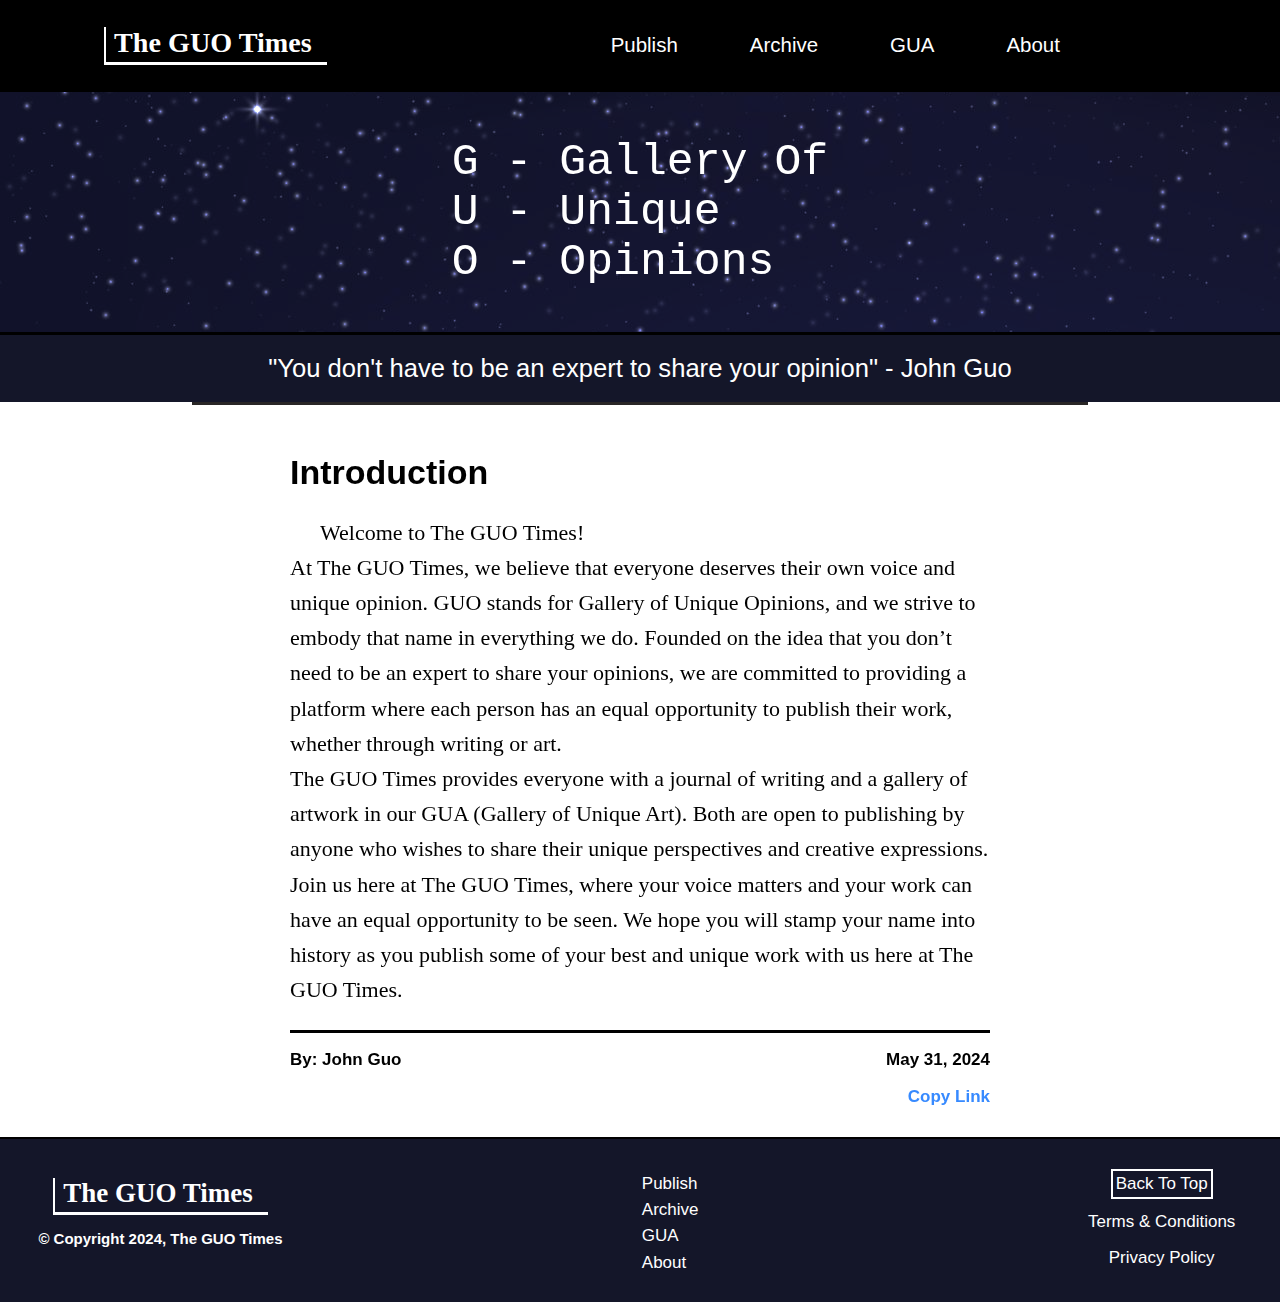
==== index.html @ 5565a466 "Setup" ====
<!DOCTYPE html>
<html lang="en">
  <head>
      <meta charset="UTF-8">
      <meta name="viewport" content="width=device-width, initial-scale=1.0">
      <title>The GUO Times</title>
      <meta name="keywords" content="The GUO Times, John Guo, Guo, Guo Times, Gallery of Unique Opinions, unique opinions, 
      diverse perspectives, digital journal, digital publication, blog, online blog, opinions blog, sharing opinions">
      <meta name="description" content="Welcome to The GUO Times, The Gallery of Unique Opinions. 
      We believe everyone has a unique voice worth hearing. You don't need to be an expert to share 
      your opinions with us. We encourage writers from all walks of life to publish their thoughts 
      and insights, creating a rich and inclusive community of unique voices.">
      <link rel="stylesheet" href="index.css">
      <link rel="stylesheet" href="navbar.css">
      <link rel="icon" href="images_folder/guotimeslogo.jpg">
      <link rel="preconnect" href="https://fonts.googleapis.com">
      <link rel="preconnect" href="https://fonts.gstatic.com" crossorigin>
  </head>
  <body>
      <div id="navbar">
        <ul class="navbar-tabs">
          <li id="navbar-title">
            <a id="logo-title" href="index.html">The GUO Times</a>
          </li>
          <li class="navbar-tabs">
            <a id="publish" href="publish.html">Publish</a>
          </li>
          <li class="navbar-tabs">
            <a id="archive" href="archive.html">Archive</a>
          </li>
          <li class="navbar-tabs">
            <a id="GUA" href="GUA.html">GUA</a>
          </li>
          <li class="navbar-tabs">
            <a id="about" href="about.html">About</a>
          </li>
        </ul>
        <div class="navbar-menu-button-containter">
          <div class="navbar-menu-button-bars-containter" onclick="toggleMenu(this)">
            <div class="navbar-menu-button-bar1"></div>
            <div class="navbar-menu-button-bar2"></div>
            <div class="navbar-menu-button-bar3"></div>
          </div>
        </div>
      </div>


      <div class="mobile-nav" id="mobile-nav">
        <ul class="mobile-navbar-tabs" id="mobile-navbar-tabs-list">
          <li class="mobile-navbar-tabs">
            <a id="publish" href="publish.html">Publish</a>
          </li>
          <li class="mobile-navbar-tabs">
            <a id="archive" href="archive.html">Archive</a>
          </li>
          <li class="mobile-navbar-tabs">
            <a id="GUA" href="GUA.html">GUA</a>
          </li>
          <li class="mobile-navbar-tabs">
            <a id="about" href="about.html">About</a>
          </li>
          <li class="mobile-navbar-tabs" id="mobile-navbar-tabs-blank"></li>
        </ul>
      </div>

      <div id="home-page-summary">
        <ul class="home-page-summary">
          <li>G - Gallery Of</li>
          <li>U - Unique</li>
          <li>O - Opinions</li>
        </ul>
      </div>
      <div id="home-page-intro">
        <p id="home-page-motto">"You don't have to be an expert to share your opinion" - John Guo</p>
      </div>

      <div id="main-page">

        <div class="post-container">
          <div class="post">
            <h1 class="post-header" id="introduction">Introduction</h1>
            <p class="post-content">
              Welcome to The GUO Times! <br>
              At The GUO Times, we believe that everyone deserves their own voice and unique opinion. GUO stands for 
              Gallery of Unique Opinions, and we strive to embody that name in everything we do. Founded on the idea 
              that you don’t need to be an expert to share your opinions, we are committed to providing a platform where 
              each person has an equal opportunity to publish their work, whether through writing or art. <br>
              The GUO Times provides everyone with a journal of writing and a gallery of artwork in our GUA (Gallery of 
              Unique Art). Both are open to publishing by anyone who wishes to share their unique perspectives and 
              creative expressions. <br>
              Join us here at The GUO Times, where your voice matters and your work can have an equal opportunity to be 
              seen. We hope you will stamp your name into history as you publish some of your best and unique work with 
              us here at The GUO Times.
            </p>
          </div>
          <div class="post-footer">
            <p class="post-author">By: John Guo</p>
            <p class="post-date">May 31, 2024</p>
          </div>
          <div class="post-share">
            <a class="post-share" data-clipboard-text="#essay-for-internship1">Copy Link</a>
          </div>
        </div>


      </div>
      <div class="footer">
        <div id="footer-copyright">
          <a id="footer-logo-title" href="index.html">The GUO Times</a>
          <p id="copyright-notice">© Copyright 2024, The GUO Times</p>
        </div>
        <div id="footer-links">
          <ul class="footer-tabs">
            <li class="footer-tabs">
              <a id="footer-publish" href="publish.html">Publish</a>
            </li>
            <li class="footer-tabs">
              <a id="footer-archive" href="archive.html">Archive</a>
            </li>
            <li class="footer-tabs">
              <a id="footer-GUA" href="GUA.html">GUA</a>
            </li>
            <li class="footer-tabs">
              <a id="footer-about" href="about.html">About</a>
            </li>
          </ul>
        </div>
        <div id="footer-back">
          <a id="back-top" href="./">Back To Top</a>
          <a id="footer-link-to-terms" href="/about.html#terms-and-conditions">Terms & Conditions</a>
          <a id="footer-link-to-privacy" href="/about.html#privacy-policy">Privacy Policy</a>
        </div>
      </div>
    
      <script>
        function toggleMenu(x) {
        x.classList.toggle("animate");
        }
        var navbarMenuButton = document.getElementsByClassName("navbar-menu-button-bars-containter");
        var x;
        for (x = 0; x < navbarMenuButton.length; x++) {
          navbarMenuButton[x].addEventListener("click", function() {
            this.classList.toggle("active");
            let menuCollapsible = document.getElementById("mobile-nav");
            if (menuCollapsible.style.opacity === "1") {
              menuCollapsible.style.transitionDuration=".3s";
              menuCollapsible.style.opacity = 0;
              document.getElementById("mobile-navbar-tabs-list").style.display = "none";
              document.getElementById("navbar").style.position = "relative";
              document.getElementById("home-page-summary").style.transitionDuration=".3s";
              document.getElementById("home-page-summary").style.filter = "blur(0px)";
              document.getElementById("home-page-intro").style.transitionDuration=".3s";
              document.getElementById("home-page-intro").style.filter = "blur(0px)";
              document.getElementById("main-page").style.transitionDuration=".3s";
              document.getElementById("main-page").style.filter = "blur(0px)";
            } else {
              menuCollapsible.style.transitionDuration=".3s";
              menuCollapsible.style.display = "inline";
              document.getElementById("mobile-navbar-tabs-list").style.display = "block";
              menuCollapsible.style.opacity = 1;
              document.getElementById("navbar").style.position = "sticky";
              document.getElementById("home-page-summary").style.transitionDuration=".3s";
              document.getElementById("home-page-summary").style.filter = "blur(1px)";
              document.getElementById("home-page-intro").style.transitionDuration=".3s";
              document.getElementById("home-page-intro").style.filter = "blur(1px)";
              document.getElementById("main-page").style.transitionDuration=".3s";
              document.getElementById("main-page").style.filter = "blur(1px)";
            }
          });
        }
      </script>
  </body>
</html>
---- index.css ----
html { width:100%; height:100%; margin:0px; }
body { width:100%; height:100%; margin:0px; }

html {
    background-color: rgb(255, 255, 255);
}

body {
  height: fit-content;
}

ul.home-page-summary {
  color: white;
  font-family: monospace;
  font-size: 3.5vw;
  list-style-type: none;
  margin-bottom: 0px;
  margin-top: 0px;
  user-select: none;
  padding-left: 0px;
}

#home-page-summary {
  display: flex;
  filter: blur(0px);
  background-image: url(images_folder/starry_sky.jpg);
  background-attachment: fixed;
  background-color: rgba(20, 22, 41, .6);
  background-blend-mode: color-dodge;
  background-repeat: repeat;
  padding-top: 5vh;
  padding-bottom: 5vh;
  padding-left: 20%;
  padding-right: 20%;
  justify-content: center;
  overflow: hidden;
  position: relative;
  z-index: 0;
}

#home-page-intro {
  display: flex;
  background-color: rgb(20, 22, 41);
  border-top: 3px solid black;
  height: 2vw;
  width: 100%;
  padding-top: 1.6vw;
  padding-bottom: 1.6vw;
  justify-content: center;
  align-items: center;
}

#home-page-motto {
  color: white;
  text-align: center;
  font-size: 2vw;
  font-family: 'Lucida Sans', 'Lucida Sans Regular', 'Lucida Grande', 'Lucida Sans Unicode', Geneva, Verdana, sans-serif;
  font-weight: 400;
  padding-left: 5%;
  padding-right: 5%;
}

#main-page {
  filter: blur(0px);
  margin-left: 15%;
  margin-right: 15%;
  border-top: 3px solid rgb(41, 38, 38);
  height: fit-content;
  min-height: 100%;
}

div.post-container {
  display: grid;
  max-width: 700px;
  margin-left: auto;
  margin-right: auto;
}

div.post {
  padding-top: 2vw;
  border-bottom: 3px solid black;
}

h1.post-header {
  font-size: 34px;
  font-weight: 800;
  font-family: sans-serif;
}

p.post-content {
  text-indent: 30px;
  font-family: "PT Serif", serif;
  font-size: 22px;
  line-height: 160%;
}

div.post-footer {
  display: inline-flex;
  font-family: sans-serif;
  font-weight: 600;
  font-size: 17px;
}

p.post-author {
  margin-right: auto;
}

div.post-share {
  display: flex;
}

a.post-share {
  font-family: sans-serif;
  font-size: 17px;
  font-weight: 600;
  text-decoration: none;
  cursor: pointer;
  color: rgb(55, 138, 255);
  margin-left: auto;
  margin-top: 0px;
}

a.post-share:hover {
  text-decoration: underline;
}

a.post-share:active {
  transition: opacity 100ms;
  opacity: .8;
}

@media screen and (max-width: 970px) {
  #home-page-summary {
    background-attachment: fixed;
    background-size: 175%;
  }
}

@media screen and (max-width: 670px) {
  h1.post-header {
    font-size: 5.5vw;
  }

  p.post-content {
    font-size: 3.6vw;
  }

  div.post-footer {
    font-size: 3vw;
  }

  a.post-share {
    font-size: 3vw;
  }

  #main-page {
    margin-left: 7%;
    margin-right: 7%;
  }
}
---- navbar.css ----
#navbar {
  background-color: black;
  display: flex;
  flex-direction: row;
  align-items: center;
  padding-left: 5%;
  padding-right: 5%;
  padding-top: 3vh;
  padding-bottom: 3vh;
}

#navbar-title {
  margin-right: 25%;
  display: inline-flex;
}

ul.navbar-tabs {
  list-style: none;
  width: 100%;
  margin-bottom: 0px;
  margin-top: 0px;
  user-select: none;
}

li.navbar-tabs {
  display: inline-flex;
  user-select: none;
}

#logo-title {
  color: white;
  font-style: bold;
  font-family: Cambria, Cochin, Georgia, Times, 'Times New Roman', serif;
  cursor: pointer;
  opacity: 1;
  text-align: center;
  font-size: 2.2vw;
  font-weight: 600;
  text-decoration: none;
  transition: opacity 100ms;
  user-select: none;
  padding-bottom: 3px;
  padding-left: 8px;
  padding-right: 15px;
  border-bottom: 3px solid white;
  border-left: 2.4px solid white;
}

#logo-title:hover {
  opacity: .95;
  transition: opacity 100ms;
}

#logo-title:active {
  opacity: .8;
  transition: opacity 100ms;
}

#publish {
  text-decoration: none;
  color: white;
  font-family: Verdana, Geneva, Tahoma, sans-serif;
  font-size: 1.6vw;
  cursor: pointer;
  opacity: 1;
  text-align: center;
  text-decoration: none;
  transition: opacity 100ms;
  user-select: none;
  padding-bottom: 3px;
  padding-left: 2px;
  padding-right: 2px;
  margin-bottom: 0px;
  margin-top: 0px;
  margin-right: 5vw;
  border-radius: 6px;
}

#publish:hover {
  opacity: .95;
  border-bottom: 3px solid white;
  transition: opacity 100ms;
  transition: border-bottom 100ms;
}

#publish:active {
  opacity: .8;
  transition: opacity 100ms;
}

#archive {
  text-decoration: none;
  color: white;
  font-family: Verdana, Geneva, Tahoma, sans-serif;
  font-size: 1.6vw;
  cursor: pointer;
  opacity: 1;
  text-align: center;
  text-decoration: none;
  transition: opacity 100ms;
  user-select: none;
  padding-bottom: 3px;
  padding-left: 2px;
  padding-right: 2px;
  margin-bottom: 0px;
  margin-top: 0px;
  margin-right: 5vw;
  border-radius: 6px;
}

#archive:hover {
  opacity: .95;
  border-bottom: 3px solid white;
  transition: opacity 100ms;
  transition: border-bottom 100ms;
}

#archive:active {
  opacity: .8;
  transition: opacity 100ms;
}

#GUA {
  text-decoration: none;
  color: white;
  font-family: Verdana, Geneva, Tahoma, sans-serif;
  font-size: 1.6vw;
  cursor: pointer;
  opacity: 1;
  text-align: center;
  text-decoration: none;
  transition: opacity 100ms;
  user-select: none;
  padding-bottom: 3px;
  padding-left: 2px;
  padding-right: 2px;
  margin-bottom: 0px;
  margin-top: 0px;
  margin-right: 5vw;
  border-radius: 6px;
}

#GUA:hover {
  opacity: .95;
  border-bottom: 3px solid white;
  transition: opacity 100ms;
  transition: border-bottom 100ms;
}

#GUA:active {
  opacity: .8;
  transition: opacity 100ms;
}

#about {
  text-decoration: none;
  color: white;
  font-family: Verdana, Geneva, Tahoma, sans-serif;
  font-size: 1.6vw;
  cursor: pointer;
  opacity: 1;
  text-align: center;
  text-decoration: none;
  transition: opacity 100ms;
  user-select: none;
  padding-bottom: 3px;
  padding-left: 2px;
  padding-right: 2px;
  margin-bottom: 0px;
  margin-top: 0px;
  border-radius: 6px;
}

#about:hover {
  opacity: .95;
  border-bottom: 3px solid white;
  transition: opacity 100ms;
  transition: border-bottom 100ms;
}

#about:active {
  opacity: .8;
  transition: opacity 100ms;
}

#mobile-nav {
  display: inline;
  opacity: 0;
  position: relative;
  z-index: 1;
  height: 100%;
}

ul.mobile-navbar-tabs {
  display: none;
  position: fixed;
  padding-left: 0px;
  margin-top: 0px;
  margin-bottom: 0px;
  width: 30%;
  height: 100%;
}

li.mobile-navbar-tabs {
  display: flex;
  height: fit-content;
  width: 100%;
  background-color: rgb(20, 22, 41);
  list-style-type: none;
  padding-top: 1.5vw;
  padding-bottom: 1.5vw;
  padding-left: 15px;
  padding-right: 15px;
  border-bottom: 2px solid black;
  border-left: 2px solid black;
  border-right: 2px solid black;
  align-items: center;
}

#mobile-navbar-tabs-blank {
  height: 100%;
  border-bottom: none;
}

div.navbar-menu-button-containter {
  display: none;
  justify-content: center;
  align-items: center;
  text-align: center;
}

.navbar-menu-button-bars-containter {
  display: block;
  cursor: pointer;
  padding: 0px;
  transition: opacity 100ms;
  transition: box-shadow 200ms;
}

.navbar-menu-button-bars-containter:hover {
  opacity: .75;
}

.navbar-menu-button-bars-containter:active {
  opacity: .55;
}

.navbar-menu-button-bar1, .navbar-menu-button-bar2, .navbar-menu-button-bar3 {
  width: 25px;
  height: 3.3px;
  background-color: #ffffff;
  margin: 6px 0;
  transition: 0.4s;
  user-select: none;
  cursor: pointer;
}

/* Rotate first bar */
.animate .navbar-menu-button-bar1 {
  -webkit-transform: rotate(-45deg) translate(-8px, 7px) ;
  transform: rotate(-45deg) translate(-8px, 7px) ;
}

/* Fade out the second bar */
.animate .navbar-menu-button-bar2 {
  opacity: 0;
}

/* Rotate last bar */
.animate .navbar-menu-button-bar3 {
  -webkit-transform: rotate(45deg) translate(-4px, -7px) ;
  transform: rotate(45deg) translate(-4px, -7px) ;
}

div.footer {
  background-color: rgb(20, 22, 41);
  height: 10vw;
  padding-left: 3%;
  padding-right: 3%;
  padding-top: 1%;
  padding-bottom: 1%;
  display: flex;
  margin-top: 30px;
  border-top: 2px solid black;
  margin-bottom: 0px;
  height: fit-content;
}

#footer-copyright {
  display: flex;
  flex-direction: column;
  align-items: center;
  justify-content: center;
}

#copyright-notice {
  color: white;
  height: fit-content;
  font-family: sans-serif;
  font-size: 15px;
  font-weight: 600;
}

#footer-links {
  display: flex;
  flex: 5;
  flex-direction: column;
  align-items: center;
  justify-content: center;
}

ul.footer-tabs {
  list-style: none;
}

#footer-logo-title {
  color: white;
  font-style: bold;
  font-family: Cambria, Cochin, Georgia, Times, 'Times New Roman', serif;
  cursor: pointer;
  opacity: 1;
  text-align: center;
  font-size: 27px;
  font-weight: 600;
  text-decoration: none;
  transition: opacity 100ms;
  user-select: none;
  padding-bottom: 3px;
  padding-left: 8px;
  padding-right: 15px;
  border-bottom: 3px solid white;
  border-left: 2.4px solid white;
}

#footer-logo-title:hover {
  opacity: .95;
  transition: opacity 100ms;
}

#footer-logo-title:active {
  opacity: .8;
  transition: opacity 100ms;
}

li.footer-tabs {
  margin-top: .5vw;
}

#footer-publish {
  text-decoration: none;
  color: white;
  font-family: 'Lucida Sans', 'Lucida Sans Regular', 'Lucida Grande', 'Lucida Sans Unicode', Geneva, Verdana, sans-serif;
  font-size: 17px;
  cursor: pointer;
  opacity: 1;
  text-align: center;
  text-decoration: none;
  transition: opacity 100ms;
  user-select: none;
  padding-bottom: 3px;
  padding-left: 2px;
  padding-right: 2px;
  margin-bottom: 0px;
  margin-top: 1vw;
  margin-right: 5vw;
  border-radius: 6px;
}

#footer-publish:hover {
  opacity: .95;
  border-bottom: 3px solid white;
  transition: opacity 100ms;
  transition: border-bottom 100ms;
}

#footer-publish:active {
  opacity: .8;
  transition: opacity 100ms;
}

#footer-archive {
  text-decoration: none;
  color: white;
  font-family: 'Lucida Sans', 'Lucida Sans Regular', 'Lucida Grande', 'Lucida Sans Unicode', Geneva, Verdana, sans-serif;
  font-size: 17px;
  cursor: pointer;
  opacity: 1;
  text-align: center;
  text-decoration: none;
  transition: opacity 100ms;
  user-select: none;
  padding-bottom: 3px;
  padding-left: 2px;
  padding-right: 2px;
  margin-bottom: 0px;
  margin-top: 1vw;
  margin-right: 5vw;
  border-radius: 6px;
}

#footer-archive:hover {
  opacity: .95;
  border-bottom: 3px solid white;
  transition: opacity 100ms;
  transition: border-bottom 100ms;
}

#footer-archive:active {
  opacity: .8;
  transition: opacity 100ms;
}

#footer-GUA {
  text-decoration: none;
  color: white;
  font-family: 'Lucida Sans', 'Lucida Sans Regular', 'Lucida Grande', 'Lucida Sans Unicode', Geneva, Verdana, sans-serif;
  font-size: 17px;
  cursor: pointer;
  opacity: 1;
  text-align: center;
  text-decoration: none;
  transition: opacity 100ms;
  user-select: none;
  padding-bottom: 3px;
  padding-left: 2px;
  padding-right: 2px;
  margin-bottom: 0px;
  margin-top: 1vw;
  margin-right: 5vw;
  border-radius: 6px;
}

#footer-GUA:hover {
  opacity: .95;
  border-bottom: 3px solid white;
  transition: opacity 100ms;
  transition: border-bottom 100ms;
}

#footer-GUA:active {
  opacity: .8;
  transition: opacity 100ms;
}

#footer-about {
  text-decoration: none;
  color: white;
  font-family: 'Lucida Sans', 'Lucida Sans Regular', 'Lucida Grande', 'Lucida Sans Unicode', Geneva, Verdana, sans-serif;
  font-size: 17px;
  cursor: pointer;
  opacity: 1;
  text-align: center;
  text-decoration: none;
  transition: opacity 100ms;
  user-select: none;
  padding-bottom: 3px;
  padding-left: 2px;
  padding-right: 2px;
  margin-bottom: 0px;
  margin-top: 1vw;
  margin-right: 5vw;
  border-radius: 6px;
}

#footer-about:hover {
  opacity: .95;
  border-bottom: 3px solid white;
  transition: opacity 100ms;
  transition: border-bottom 100ms;
}

#footer-about:active {
  opacity: .8;
  transition: opacity 100ms;
}

#footer-back {
  display: flex;
  flex-direction: column;
  flex: 1;
  align-items: center;
  justify-content: center;
  
}

#back-top {
  text-decoration: none;
  color: white;
  font-family: 'Lucida Sans', 'Lucida Sans Regular', 'Lucida Grande', 'Lucida Sans Unicode', Geneva, Verdana, sans-serif;
  font-size: 17px;
  cursor: pointer;
  opacity: 1;
  text-align: center;
  text-decoration: none;
  transition: opacity 100ms;
  user-select: none;
  padding: 3px;
  border: 2px solid white;
}

#back-top:hover {
  background-color: white;
  color: black;
  border-color: 2px solid black;
  transition: border-color 100ms;
  transition: background-color 100ms;
}

#back-top:active {
  opacity: .8;
  transition: opacity 100ms;
}

#footer-link-to-terms {
  text-decoration: none;
  color: white;
  font-family: 'Lucida Sans', 'Lucida Sans Regular', 'Lucida Grande', 'Lucida Sans Unicode', Geneva, Verdana, sans-serif;
  font-size: 17px;
  cursor: pointer;
  opacity: 1;
  text-align: center;
  text-decoration: none;
  transition: opacity 100ms;
  user-select: none;
  padding-bottom: 3px;
  margin-bottom: 0px;
  margin-top: 1vw;
}

#footer-link-to-terms:hover {
  opacity: .95;
  text-decoration: underline;
  transition: opacity 100ms;
}

#footer-link-to-terms:active {
  opacity: .8;
  transition: opacity 100ms;
}

#footer-link-to-privacy {
  text-decoration: none;
  color: white;
  font-family: 'Lucida Sans', 'Lucida Sans Regular', 'Lucida Grande', 'Lucida Sans Unicode', Geneva, Verdana, sans-serif;
  font-size: 17px;
  cursor: pointer;
  opacity: 1;
  text-align: center;
  text-decoration: none;
  transition: opacity 100ms;
  user-select: none;
  padding-bottom: 3px;
  margin-bottom: 0px;
  margin-top: 1vw;
}

#footer-link-to-privacy:hover {
  opacity: .95;
  text-decoration: underline;
  transition: opacity 100ms;
}

#footer-link-to-privacy:active {
  opacity: .8;
  transition: opacity 100ms;
}



@media screen and (max-width: 670px) {
  #navbar {
    position: sticky;
    top: 0;
    z-index: 2;
  }

  ul.navbar-tabs {
    padding-left: 0px;
    display: grid;
  }

  #navbar-title {
    margin-right: 0px;
    padding-left: 15%;
    justify-self: center;
  }

  #logo-title {
    font-size: 4.5vw;
  }

  li.navbar-tabs {
    display: none;
  }

  div.navbar-menu-button-containter {
    display: flex;
  }

  #publish {
    font-size: 2.5vw;
  }

  #footer-publish {
    font-size: 2.5vw;
  }

  #archive {
    font-size: 2.5vw;
  }

  #footer-archive {
    font-size: 2.5vw;
  }

  #GUA {
    font-size: 2.5vw;
  }

  #footer-GUA {
    font-size: 2.5vw;
  }

  #about {
    font-size: 2.5vw;
  }

  #footer-about {
    font-size: 2.5vw;
  }

  #footer-logo-title {
    font-size: 3.6vw;
  }

  #copyright-notice {
    font-size: 2.3vw;
  }

  #back-top {
    font-size: 1.9vw;
  }
}
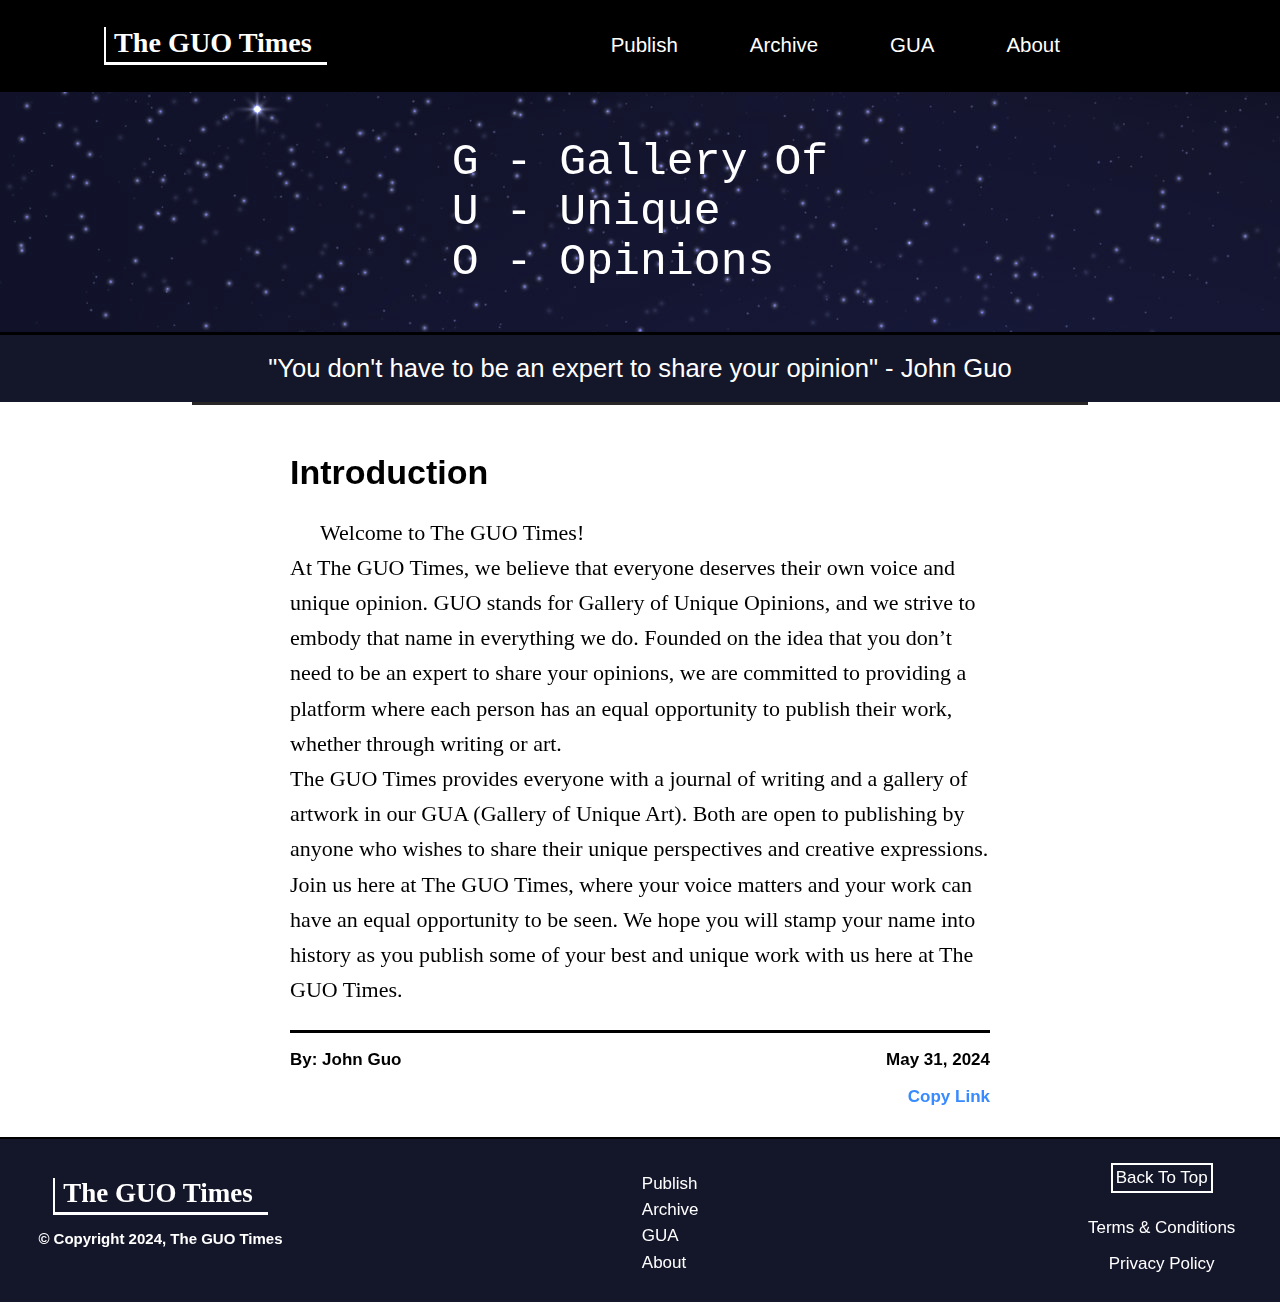
==== commit 84b86602: "Mobile user friendly updates" ====
--- a/index.html
+++ b/index.html
@@ -17,157 +17,161 @@
       <link rel="preconnect" href="https://fonts.gstatic.com" crossorigin>
   </head>
   <body>
-      <div id="navbar">
-        <ul class="navbar-tabs">
-          <li id="navbar-title">
-            <a id="logo-title" href="index.html">The GUO Times</a>
-          </li>
-          <li class="navbar-tabs">
-            <a id="publish" href="publish.html">Publish</a>
-          </li>
-          <li class="navbar-tabs">
-            <a id="archive" href="archive.html">Archive</a>
-          </li>
-          <li class="navbar-tabs">
-            <a id="GUA" href="GUA.html">GUA</a>
-          </li>
-          <li class="navbar-tabs">
-            <a id="about" href="about.html">About</a>
-          </li>
-        </ul>
-        <div class="navbar-menu-button-containter">
-          <div class="navbar-menu-button-bars-containter" onclick="toggleMenu(this)">
-            <div class="navbar-menu-button-bar1"></div>
-            <div class="navbar-menu-button-bar2"></div>
-            <div class="navbar-menu-button-bar3"></div>
-          </div>
+    <div id="navbar">
+      <ul class="navbar-tabs">
+        <li id="navbar-title">
+          <a id="logo-title" href="./">The GUO Times</a>
+        </li>
+        <li class="navbar-tabs">
+          <a id="publish" href="./publish">Publish</a>
+        </li>
+        <li class="navbar-tabs">
+          <a id="archive" href="./archive">Archive</a>
+        </li>
+        <li class="navbar-tabs">
+          <a id="GUA" href="./GUA">GUA</a>
+        </li>
+        <li class="navbar-tabs">
+          <a id="about" href="./about">About</a>
+        </li>
+      </ul>
+      <div class="navbar-menu-button-containter">
+        <div class="navbar-menu-button-bars-containter" onclick="toggleMenu(this)">
+          <div class="navbar-menu-button-bar1"></div>
+          <div class="navbar-menu-button-bar2"></div>
+          <div class="navbar-menu-button-bar3"></div>
+        </div>
+      </div>
+    </div>
+
+
+    <div class="mobile-nav" id="mobile-nav">
+      <ul class="mobile-navbar-tabs" id="mobile-navbar-tabs-list">
+        <li class="mobile-navbar-tabs">
+          <a id="publish" href="./publish">Publish</a>
+        </li>
+        <li class="mobile-navbar-tabs">
+          <a id="archive" href="./archive">Archive</a>
+        </li>
+        <li class="mobile-navbar-tabs">
+          <a id="GUA" href="./GUA">GUA</a>
+        </li>
+        <li class="mobile-navbar-tabs">
+          <a id="about" href="./about">About</a>
+        </li>
+        <li class="mobile-navbar-tabs" id="mobile-navbar-tabs-blank"></li>
+      </ul>
+    </div>
+
+    <div id="home-page-summary">
+      <ul class="home-page-summary">
+        <li>G - Gallery Of</li>
+        <li>U - Unique</li>
+        <li>O - Opinions</li>
+      </ul>
+    </div>
+    <div id="home-page-intro">
+      <p id="home-page-motto">"You don't have to be an expert to share your opinion" - John Guo</p>
+    </div>
+
+    <div id="main-page">
+
+      <div class="post-container">
+        <div class="post">
+          <h1 class="post-header" id="introduction">Introduction</h1>
+          <p class="post-content">
+            Welcome to The GUO Times! <br>
+            At The GUO Times, we believe that everyone deserves their own voice and unique opinion. GUO stands for 
+            Gallery of Unique Opinions, and we strive to embody that name in everything we do. Founded on the idea 
+            that you don’t need to be an expert to share your opinions, we are committed to providing a platform where 
+            each person has an equal opportunity to publish their work, whether through writing or art. <br>
+            The GUO Times provides everyone with a journal of writing and a gallery of artwork in our GUA (Gallery of 
+            Unique Art). Both are open to publishing by anyone who wishes to share their unique perspectives and 
+            creative expressions. <br>
+            Join us here at The GUO Times, where your voice matters and your work can have an equal opportunity to be 
+            seen. We hope you will stamp your name into history as you publish some of your best and unique work with 
+            us here at The GUO Times.
+          </p>
+        </div>
+        <div class="post-footer">
+          <p class="post-author">By: John Guo</p>
+          <p class="post-date">May 31, 2024</p>
+        </div>
+        <div class="post-share">
+          <a class="post-share" data-clipboard-text="#essay-for-internship1">Copy Link</a>
         </div>
       </div>
 
 
-      <div class="mobile-nav" id="mobile-nav">
-        <ul class="mobile-navbar-tabs" id="mobile-navbar-tabs-list">
-          <li class="mobile-navbar-tabs">
-            <a id="publish" href="publish.html">Publish</a>
+    </div>
+    <div class="footer" id="footer">
+      <div id="footer-copyright">
+        <a id="footer-logo-title" href="./">The GUO Times</a>
+        <p id="copyright-notice">© Copyright 2024, The GUO Times</p>
+      </div>
+      <div id="footer-links">
+        <ul class="footer-tabs">
+          <li class="footer-tabs">
+            <a id="footer-publish" href="./publish">Publish</a>
           </li>
-          <li class="mobile-navbar-tabs">
-            <a id="archive" href="archive.html">Archive</a>
+          <li class="footer-tabs">
+            <a id="footer-archive" href="./archive">Archive</a>
           </li>
-          <li class="mobile-navbar-tabs">
-            <a id="GUA" href="GUA.html">GUA</a>
+          <li class="footer-tabs">
+            <a id="footer-GUA" href="./GUA">GUA</a>
           </li>
-          <li class="mobile-navbar-tabs">
-            <a id="about" href="about.html">About</a>
+          <li class="footer-tabs">
+            <a id="footer-about" href="./about">About</a>
           </li>
-          <li class="mobile-navbar-tabs" id="mobile-navbar-tabs-blank"></li>
         </ul>
       </div>
-
-      <div id="home-page-summary">
-        <ul class="home-page-summary">
-          <li>G - Gallery Of</li>
-          <li>U - Unique</li>
-          <li>O - Opinions</li>
-        </ul>
+      <div id="footer-back">
+        <a id="back-top" href="./GUA">Back To Top</a>
+        <a id="footer-link-to-terms" href="./about#terms-and-conditions">Terms & Conditions</a>
+        <a id="footer-link-to-privacy" href="./about#privacy-policy">Privacy Policy</a>
       </div>
-      <div id="home-page-intro">
-        <p id="home-page-motto">"You don't have to be an expert to share your opinion" - John Guo</p>
-      </div>
-
-      <div id="main-page">
-
-        <div class="post-container">
-          <div class="post">
-            <h1 class="post-header" id="introduction">Introduction</h1>
-            <p class="post-content">
-              Welcome to The GUO Times! <br>
-              At The GUO Times, we believe that everyone deserves their own voice and unique opinion. GUO stands for 
-              Gallery of Unique Opinions, and we strive to embody that name in everything we do. Founded on the idea 
-              that you don’t need to be an expert to share your opinions, we are committed to providing a platform where 
-              each person has an equal opportunity to publish their work, whether through writing or art. <br>
-              The GUO Times provides everyone with a journal of writing and a gallery of artwork in our GUA (Gallery of 
-              Unique Art). Both are open to publishing by anyone who wishes to share their unique perspectives and 
-              creative expressions. <br>
-              Join us here at The GUO Times, where your voice matters and your work can have an equal opportunity to be 
-              seen. We hope you will stamp your name into history as you publish some of your best and unique work with 
-              us here at The GUO Times.
-            </p>
-          </div>
-          <div class="post-footer">
-            <p class="post-author">By: John Guo</p>
-            <p class="post-date">May 31, 2024</p>
-          </div>
-          <div class="post-share">
-            <a class="post-share" data-clipboard-text="#essay-for-internship1">Copy Link</a>
-          </div>
-        </div>
-
-
-      </div>
-      <div class="footer">
-        <div id="footer-copyright">
-          <a id="footer-logo-title" href="index.html">The GUO Times</a>
-          <p id="copyright-notice">© Copyright 2024, The GUO Times</p>
-        </div>
-        <div id="footer-links">
-          <ul class="footer-tabs">
-            <li class="footer-tabs">
-              <a id="footer-publish" href="publish.html">Publish</a>
-            </li>
-            <li class="footer-tabs">
-              <a id="footer-archive" href="archive.html">Archive</a>
-            </li>
-            <li class="footer-tabs">
-              <a id="footer-GUA" href="GUA.html">GUA</a>
-            </li>
-            <li class="footer-tabs">
-              <a id="footer-about" href="about.html">About</a>
-            </li>
-          </ul>
-        </div>
-        <div id="footer-back">
-          <a id="back-top" href="./">Back To Top</a>
-          <a id="footer-link-to-terms" href="/about.html#terms-and-conditions">Terms & Conditions</a>
-          <a id="footer-link-to-privacy" href="/about.html#privacy-policy">Privacy Policy</a>
-        </div>
-      </div>
+    </div>
     
-      <script>
-        function toggleMenu(x) {
-        x.classList.toggle("animate");
-        }
-        var navbarMenuButton = document.getElementsByClassName("navbar-menu-button-bars-containter");
-        var x;
-        for (x = 0; x < navbarMenuButton.length; x++) {
-          navbarMenuButton[x].addEventListener("click", function() {
-            this.classList.toggle("active");
-            let menuCollapsible = document.getElementById("mobile-nav");
-            if (menuCollapsible.style.opacity === "1") {
-              menuCollapsible.style.transitionDuration=".3s";
-              menuCollapsible.style.opacity = 0;
-              document.getElementById("mobile-navbar-tabs-list").style.display = "none";
-              document.getElementById("navbar").style.position = "relative";
-              document.getElementById("home-page-summary").style.transitionDuration=".3s";
-              document.getElementById("home-page-summary").style.filter = "blur(0px)";
-              document.getElementById("home-page-intro").style.transitionDuration=".3s";
-              document.getElementById("home-page-intro").style.filter = "blur(0px)";
-              document.getElementById("main-page").style.transitionDuration=".3s";
-              document.getElementById("main-page").style.filter = "blur(0px)";
-            } else {
-              menuCollapsible.style.transitionDuration=".3s";
-              menuCollapsible.style.display = "inline";
-              document.getElementById("mobile-navbar-tabs-list").style.display = "block";
-              menuCollapsible.style.opacity = 1;
-              document.getElementById("navbar").style.position = "sticky";
-              document.getElementById("home-page-summary").style.transitionDuration=".3s";
-              document.getElementById("home-page-summary").style.filter = "blur(1px)";
-              document.getElementById("home-page-intro").style.transitionDuration=".3s";
-              document.getElementById("home-page-intro").style.filter = "blur(1px)";
-              document.getElementById("main-page").style.transitionDuration=".3s";
-              document.getElementById("main-page").style.filter = "blur(1px)";
-            }
-          });
-        }
-      </script>
+    <script>
+      function toggleMenu(x) {
+      x.classList.toggle("animate");
+      }
+      var navbarMenuButton = document.getElementsByClassName("navbar-menu-button-bars-containter");
+      var x;
+      for (x = 0; x < navbarMenuButton.length; x++) {
+        navbarMenuButton[x].addEventListener("click", function() {
+          this.classList.toggle("active");
+          let menuCollapsible = document.getElementById("mobile-nav");
+          if (menuCollapsible.style.opacity === "1") {
+            menuCollapsible.style.transitionDuration=".3s";
+            menuCollapsible.style.opacity = 0;
+            document.getElementById("mobile-navbar-tabs-list").style.display = "none";
+            document.getElementById("navbar").style.position = "relative";
+            document.getElementById("home-page-summary").style.transitionDuration=".3s";
+            document.getElementById("home-page-summary").style.filter = "blur(0px)";
+            document.getElementById("home-page-intro").style.transitionDuration=".3s";
+            document.getElementById("home-page-intro").style.filter = "blur(0px)";
+            document.getElementById("main-page").style.transitionDuration=".3s";
+            document.getElementById("main-page").style.filter = "blur(0px)";
+            document.getElementById("footer").style.transitionDuration=".3s";
+            document.getElementById("footer").style.filter = "blur(0px)";
+          } else {
+            menuCollapsible.style.transitionDuration=".3s";
+            menuCollapsible.style.display = "inline";
+            document.getElementById("mobile-navbar-tabs-list").style.display = "block";
+            menuCollapsible.style.opacity = 1;
+            document.getElementById("navbar").style.position = "sticky";
+            document.getElementById("home-page-summary").style.transitionDuration=".3s";
+            document.getElementById("home-page-summary").style.filter = "blur(1px)";
+            document.getElementById("home-page-intro").style.transitionDuration=".3s";
+            document.getElementById("home-page-intro").style.filter = "blur(1px)";
+            document.getElementById("main-page").style.transitionDuration=".3s";
+            document.getElementById("main-page").style.filter = "blur(1px)";
+            document.getElementById("footer").style.transitionDuration=".3s";
+            document.getElementById("footer").style.filter = "blur(1px)";
+          }
+        });
+      }
+    </script>
   </body>
 </html>--- a/index.css
+++ b/index.css
@@ -2,7 +2,7 @@
 body { width:100%; height:100%; margin:0px; }
 
 html {
-    background-color: rgb(255, 255, 255);
+  background-color: rgb(255, 255, 255);
 }
 
 body {
@@ -132,11 +132,19 @@
 @media screen and (max-width: 970px) {
   #home-page-summary {
     background-attachment: fixed;
-    background-size: 175%;
+    background-size: 200%;
   }
 }
 
 @media screen and (max-width: 670px) {
+  ul.home-page-summary {
+    font-size: 4.7vw;
+  }
+  
+  #home-page-motto {
+    font-size: 2.4vw;
+  }
+
   h1.post-header {
     font-size: 5.5vw;
   }
--- a/navbar.css
+++ b/navbar.css
@@ -273,6 +273,7 @@
 }
 
 div.footer {
+  filter: blur(0px);
   background-color: rgb(20, 22, 41);
   height: 10vw;
   padding-left: 3%;
@@ -495,6 +496,7 @@
   transition: opacity 100ms;
   user-select: none;
   padding: 3px;
+  margin-bottom: 1vw;
   border: 2px solid white;
 }
 
@@ -598,7 +600,7 @@
   }
 
   #publish {
-    font-size: 2.5vw;
+    font-size: 3.2vw;
   }
 
   #footer-publish {
@@ -606,7 +608,7 @@
   }
 
   #archive {
-    font-size: 2.5vw;
+    font-size: 3.2vw;
   }
 
   #footer-archive {
@@ -614,7 +616,7 @@
   }
 
   #GUA {
-    font-size: 2.5vw;
+    font-size: 3.2vw;
   }
 
   #footer-GUA {
@@ -622,7 +624,7 @@
   }
 
   #about {
-    font-size: 2.5vw;
+    font-size: 3.2vw;
   }
 
   #footer-about {
@@ -640,4 +642,12 @@
   #back-top {
     font-size: 1.9vw;
   }
+
+  #footer-link-to-terms {
+    font-size: 2.3vw
+  }
+
+  #footer-link-to-privacy {
+    font-size: 2.3vw
+  }
 }